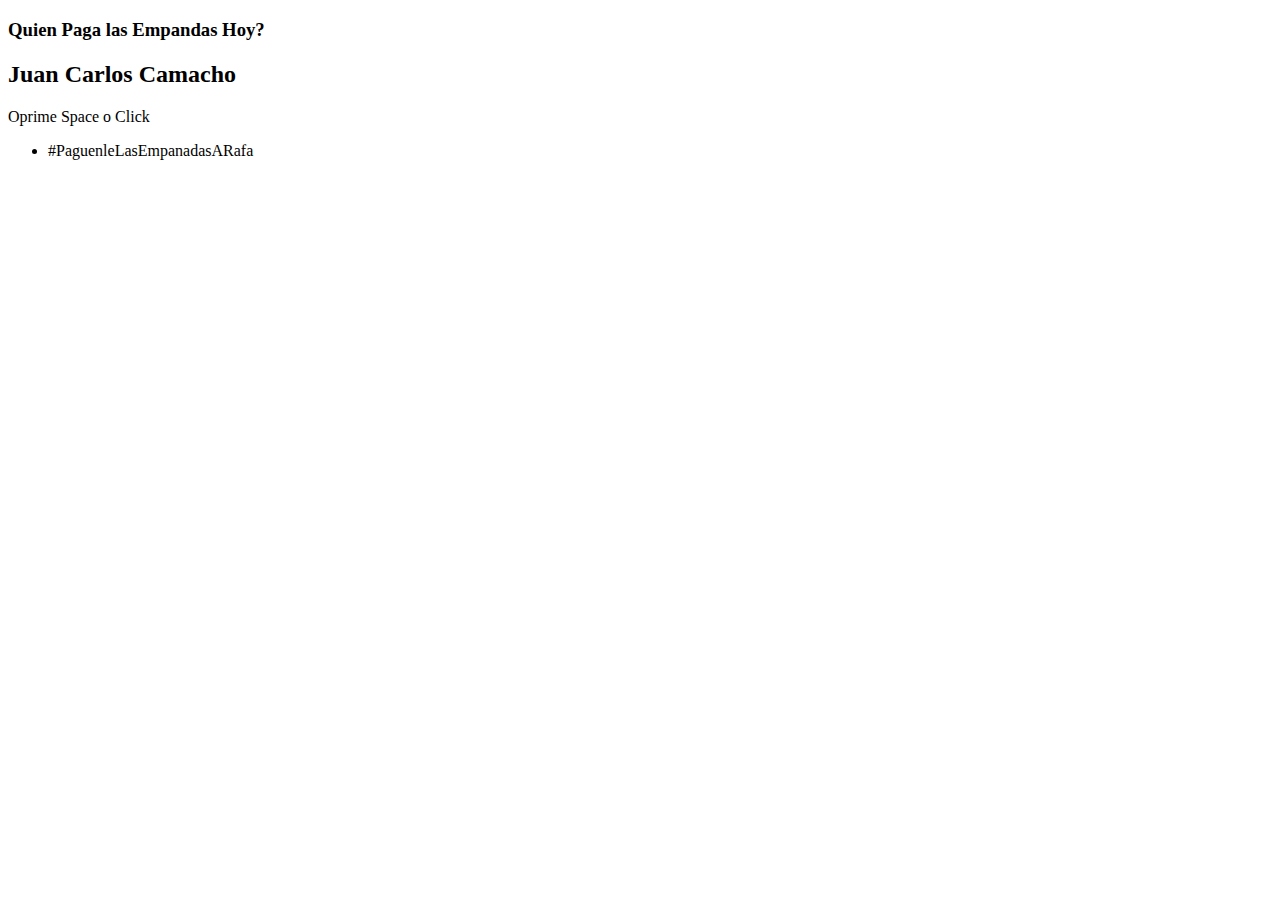
==== index.html @ 8df7c6a0 "Initial push" ====
<!DOCTYPE html><html lang="en"><head><meta charSet="utf-8"/><meta name="viewport" content="width=device-width"/><meta name="description" content="A friendly reminder to all Developers, Designers, CEO&#x27;s"/><meta itemProp="name" content="Should I Deploy Today"/><meta itemProp="description" content="A friendly reminder to all Developers, Designers, CEO&#x27;s"/><meta name="twitter:card" content="summary"/><meta name="twitter:title" content="Should I Deploy Today"/><meta name="twitter:description" content="A friendly reminder to all Developers, Designers, CEO&#x27;s"/><meta property="og:title" content="Should I Deploy Today"/><meta property="og:description" content="A friendly reminder to all Developers, Designers, CEO&#x27;s"/><meta property="og:url" content="https://shouldideploy.today"/><meta property="og:site_name" content="Should I Deploy Today"/><meta property="og:type" content="website"/><meta name="theme-color" content="#1E1F29"/><meta name="viewport" content="width=device-width"/><meta charSet="utf-8"/><link rel="icon" type="image/png" href="https://shouldideploy.today/dots.png" sizes="32x32"/><meta property="og:image" content="https://shouldideploy.today/yes.png"/><title>Quien Paga las Empanadas Hoy?</title><meta name="next-head-count" content="5"/><link rel="preload" href="/paguenlasempanadas/_next/static/css/a6470c186bc9727d9c14.css" as="style"/><link rel="stylesheet" href="/paguenlasempanadas/_next/static/css/a6470c186bc9727d9c14.css" data-n-g=""/><noscript data-n-css=""></noscript><script defer="" nomodule="" src="/paguenlasempanadas/_next/static/chunks/polyfills-a54b4f32bdc1ef890ddd.js"></script><script src="/paguenlasempanadas/_next/static/chunks/webpack-13e0bb86454634fa2617.js" defer=""></script><script src="/paguenlasempanadas/_next/static/chunks/framework-92300432a1172ef1338b.js" defer=""></script><script src="/paguenlasempanadas/_next/static/chunks/main-c04c5ca7a568d331134b.js" defer=""></script><script src="/paguenlasempanadas/_next/static/chunks/pages/_app-a07faa56c683500e1a65.js" defer=""></script><script src="/paguenlasempanadas/_next/static/chunks/pages/index-c495989db2d4045d39d4.js" defer=""></script><script src="/paguenlasempanadas/_next/static/F6jjjNIbOM8c7J_7guZud/_buildManifest.js" defer=""></script><script src="/paguenlasempanadas/_next/static/F6jjjNIbOM8c7J_7guZud/_ssgManifest.js" defer=""></script></head><body><div id="__next"><div class="wrapper false"><div class="item"><h3 class="tagline">Quien Paga las Empandas Hoy?</h3><h2 id="text">Juan Carlos Camacho</h2><span id="reload">Oprime <span class="space-btn">Space</span> o Click</span></div><div class="meta"><ul class="footer-list"><li>#PaguenleLasEmpanadasARafa</li></ul></div></div></div><script id="__NEXT_DATA__" type="application/json">{"props":{"pageProps":{"timezone":"UTC"}},"page":"/","query":{},"buildId":"F6jjjNIbOM8c7J_7guZud","assetPrefix":"/paguenlasempanadas","nextExport":true,"isFallback":false,"gip":true,"scriptLoader":[]}</script></body></html>
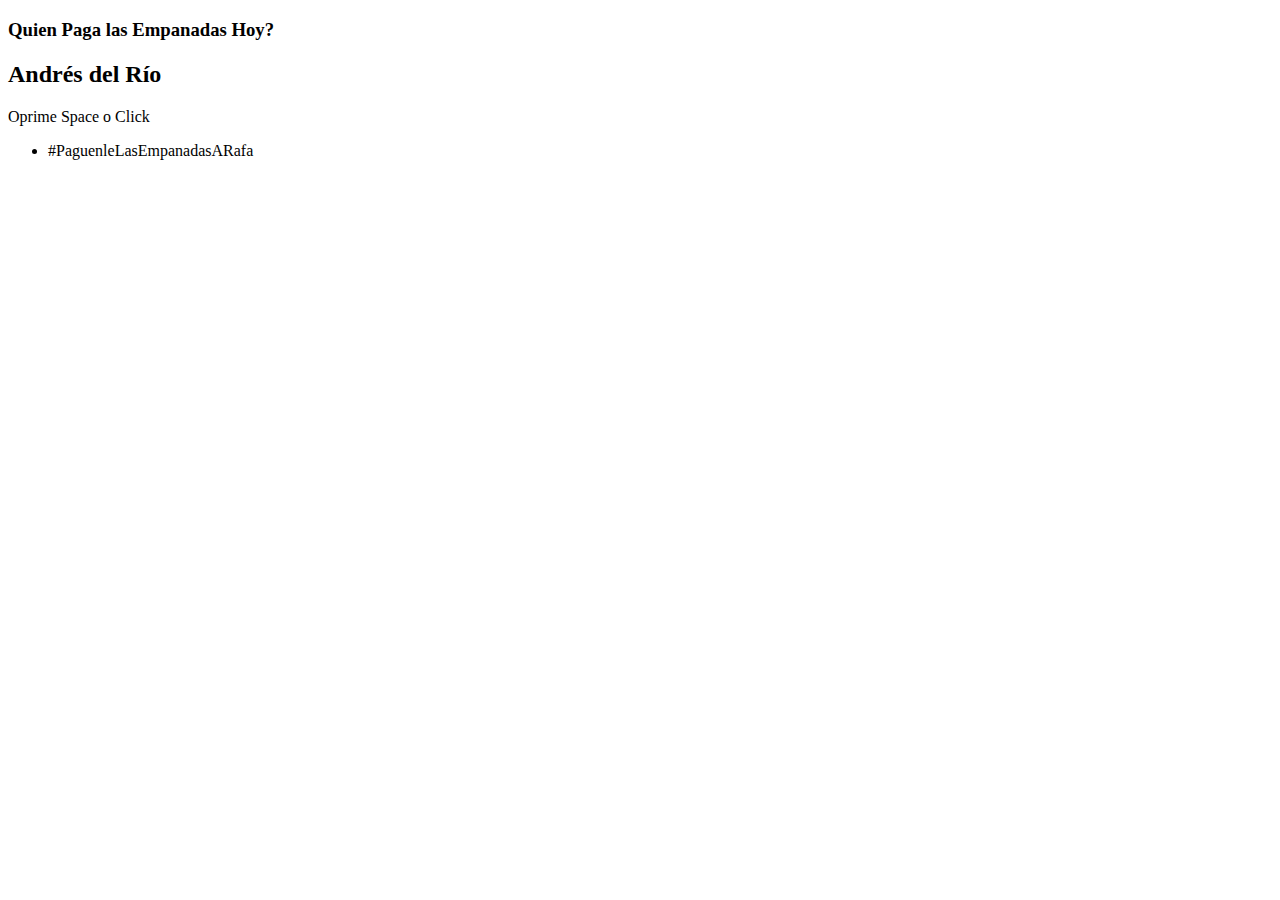
==== commit dd25c236: "Typo" ====
--- a/index.html
+++ b/index.html
@@ -1 +1 @@
-<!DOCTYPE html><html lang="en"><head><meta charSet="utf-8"/><meta name="viewport" content="width=device-width"/><meta name="description" content="A friendly reminder to all Developers, Designers, CEO&#x27;s"/><meta itemProp="name" content="Should I Deploy Today"/><meta itemProp="description" content="A friendly reminder to all Developers, Designers, CEO&#x27;s"/><meta name="twitter:card" content="summary"/><meta name="twitter:title" content="Should I Deploy Today"/><meta name="twitter:description" content="A friendly reminder to all Developers, Designers, CEO&#x27;s"/><meta property="og:title" content="Should I Deploy Today"/><meta property="og:description" content="A friendly reminder to all Developers, Designers, CEO&#x27;s"/><meta property="og:url" content="https://shouldideploy.today"/><meta property="og:site_name" content="Should I Deploy Today"/><meta property="og:type" content="website"/><meta name="theme-color" content="#1E1F29"/><meta name="viewport" content="width=device-width"/><meta charSet="utf-8"/><link rel="icon" type="image/png" href="https://shouldideploy.today/dots.png" sizes="32x32"/><meta property="og:image" content="https://shouldideploy.today/yes.png"/><title>Quien Paga las Empanadas Hoy?</title><meta name="next-head-count" content="5"/><link rel="preload" href="/paguenlasempanadas/_next/static/css/a6470c186bc9727d9c14.css" as="style"/><link rel="stylesheet" href="/paguenlasempanadas/_next/static/css/a6470c186bc9727d9c14.css" data-n-g=""/><noscript data-n-css=""></noscript><script defer="" nomodule="" src="/paguenlasempanadas/_next/static/chunks/polyfills-a54b4f32bdc1ef890ddd.js"></script><script src="/paguenlasempanadas/_next/static/chunks/webpack-13e0bb86454634fa2617.js" defer=""></script><script src="/paguenlasempanadas/_next/static/chunks/framework-92300432a1172ef1338b.js" defer=""></script><script src="/paguenlasempanadas/_next/static/chunks/main-c04c5ca7a568d331134b.js" defer=""></script><script src="/paguenlasempanadas/_next/static/chunks/pages/_app-a07faa56c683500e1a65.js" defer=""></script><script src="/paguenlasempanadas/_next/static/chunks/pages/index-c495989db2d4045d39d4.js" defer=""></script><script src="/paguenlasempanadas/_next/static/F6jjjNIbOM8c7J_7guZud/_buildManifest.js" defer=""></script><script src="/paguenlasempanadas/_next/static/F6jjjNIbOM8c7J_7guZud/_ssgManifest.js" defer=""></script></head><body><div id="__next"><div class="wrapper false"><div class="item"><h3 class="tagline">Quien Paga las Empandas Hoy?</h3><h2 id="text">Juan Carlos Camacho</h2><span id="reload">Oprime <span class="space-btn">Space</span> o Click</span></div><div class="meta"><ul class="footer-list"><li>#PaguenleLasEmpanadasARafa</li></ul></div></div></div><script id="__NEXT_DATA__" type="application/json">{"props":{"pageProps":{"timezone":"UTC"}},"page":"/","query":{},"buildId":"F6jjjNIbOM8c7J_7guZud","assetPrefix":"/paguenlasempanadas","nextExport":true,"isFallback":false,"gip":true,"scriptLoader":[]}</script></body></html>+<!DOCTYPE html><html lang="en"><head><meta charSet="utf-8"/><meta name="viewport" content="width=device-width"/><meta name="description" content="A friendly reminder to all Developers, Designers, CEO&#x27;s"/><meta itemProp="name" content="Should I Deploy Today"/><meta itemProp="description" content="A friendly reminder to all Developers, Designers, CEO&#x27;s"/><meta name="twitter:card" content="summary"/><meta name="twitter:title" content="Should I Deploy Today"/><meta name="twitter:description" content="A friendly reminder to all Developers, Designers, CEO&#x27;s"/><meta property="og:title" content="Should I Deploy Today"/><meta property="og:description" content="A friendly reminder to all Developers, Designers, CEO&#x27;s"/><meta property="og:url" content="https://shouldideploy.today"/><meta property="og:site_name" content="Should I Deploy Today"/><meta property="og:type" content="website"/><meta name="theme-color" content="#1E1F29"/><meta name="viewport" content="width=device-width"/><meta charSet="utf-8"/><link rel="icon" type="image/png" href="https://shouldideploy.today/dots.png" sizes="32x32"/><meta property="og:image" content="https://shouldideploy.today/yes.png"/><title>Quien Paga las Empanadas Hoy?</title><meta name="next-head-count" content="5"/><link rel="preload" href="/paguenlasempanadas/_next/static/css/a6470c186bc9727d9c14.css" as="style"/><link rel="stylesheet" href="/paguenlasempanadas/_next/static/css/a6470c186bc9727d9c14.css" data-n-g=""/><noscript data-n-css=""></noscript><script defer="" nomodule="" src="/paguenlasempanadas/_next/static/chunks/polyfills-a54b4f32bdc1ef890ddd.js"></script><script src="/paguenlasempanadas/_next/static/chunks/webpack-13e0bb86454634fa2617.js" defer=""></script><script src="/paguenlasempanadas/_next/static/chunks/framework-92300432a1172ef1338b.js" defer=""></script><script src="/paguenlasempanadas/_next/static/chunks/main-c04c5ca7a568d331134b.js" defer=""></script><script src="/paguenlasempanadas/_next/static/chunks/pages/_app-a07faa56c683500e1a65.js" defer=""></script><script src="/paguenlasempanadas/_next/static/chunks/pages/index-86182c59db4013958533.js" defer=""></script><script src="/paguenlasempanadas/_next/static/79z_7H1RfeFQxTlarh9r8/_buildManifest.js" defer=""></script><script src="/paguenlasempanadas/_next/static/79z_7H1RfeFQxTlarh9r8/_ssgManifest.js" defer=""></script></head><body><div id="__next"><div class="wrapper false"><div class="item"><h3 class="tagline">Quien Paga las Empanadas Hoy?</h3><h2 id="text">Andrés del Río</h2><span id="reload">Oprime <span class="space-btn">Space</span> o Click</span></div><div class="meta"><ul class="footer-list"><li>#PaguenleLasEmpanadasARafa</li></ul></div></div></div><script id="__NEXT_DATA__" type="application/json">{"props":{"pageProps":{"timezone":"UTC"}},"page":"/","query":{},"buildId":"79z_7H1RfeFQxTlarh9r8","assetPrefix":"/paguenlasempanadas","nextExport":true,"isFallback":false,"gip":true,"scriptLoader":[]}</script></body></html>